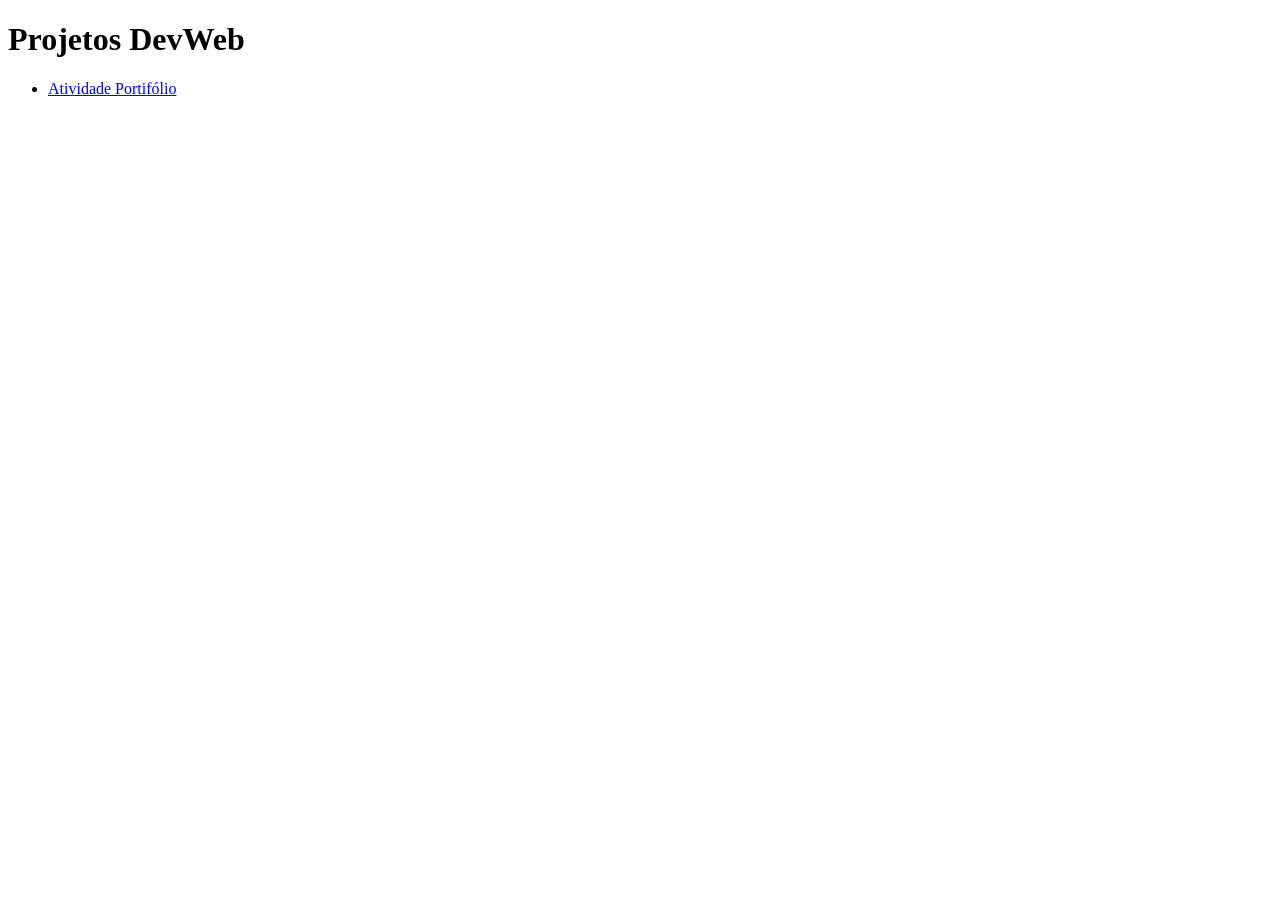
==== index.html @ af0faeef "feat: Atividade portifólio" ====
<!DOCTYPE html>
<html lang="en">
<head>
    <meta charset="UTF-8">
    <meta name="viewport" content="width=device-width, initial-scale=1.0">
    <title>Projetos Devweb</title>
</head>
<body>
    <main>
        <header>
            <h1>Projetos DevWeb</h1>
            <ul>
                <li>
                    <a href="portiflio/">Atividade Portifólio</a>
                </li>
            </ul>
        </header>
    </main>
</body>
</html>
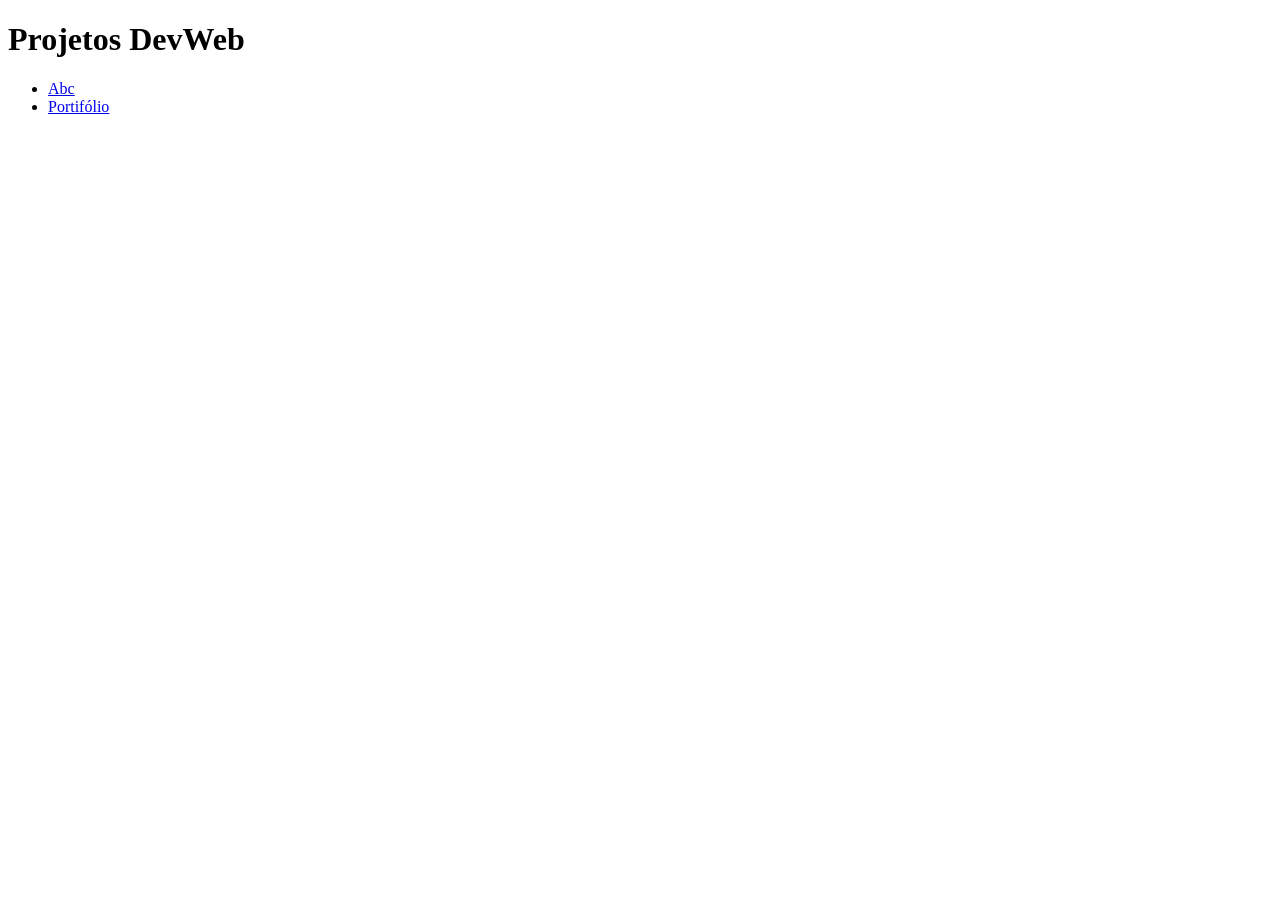
==== commit 18bfc8f9: "feat: Adições" ====
--- a/index.html
+++ b/index.html
@@ -10,9 +10,8 @@
         <header>
             <h1>Projetos DevWeb</h1>
             <ul>
-                <li>
-                    <a href="portiflio/">Atividade Portifólio</a>
-                </li>
+                <li><a href="abc/">Abc</a></li>
+                <li><a href="portiflio/">Portifólio</a></li>
             </ul>
         </header>
     </main>
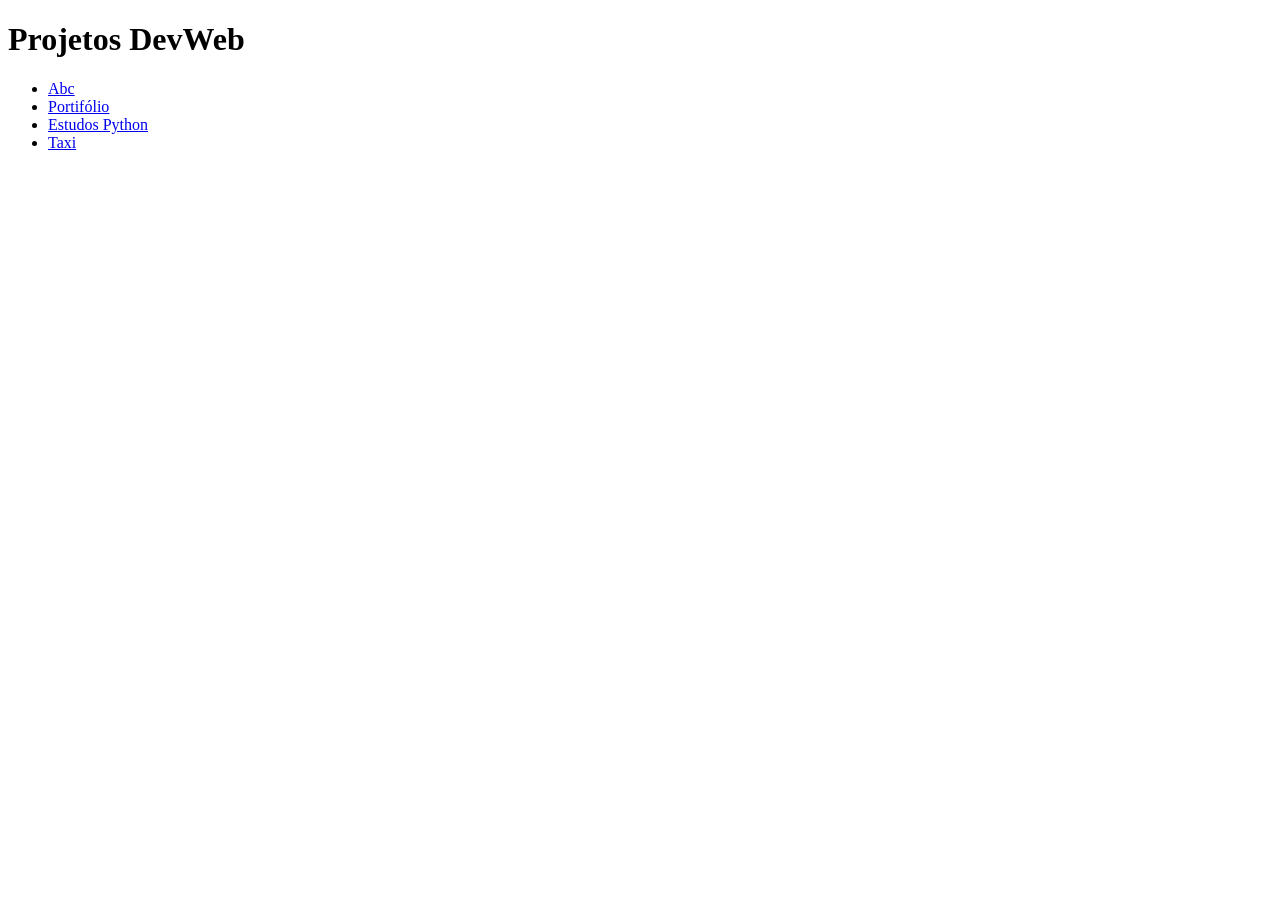
==== commit 95e360b3: "atualizações" ====
--- a/index.html
+++ b/index.html
@@ -12,6 +12,8 @@
             <ul>
                 <li><a href="abc/">Abc</a></li>
                 <li><a href="portiflio/">Portifólio</a></li>
+                <li><a href="python/">Estudos Python</a></li>
+                <li><a href="atv-taxi/">Taxi</a></li>
             </ul>
         </header>
     </main>
